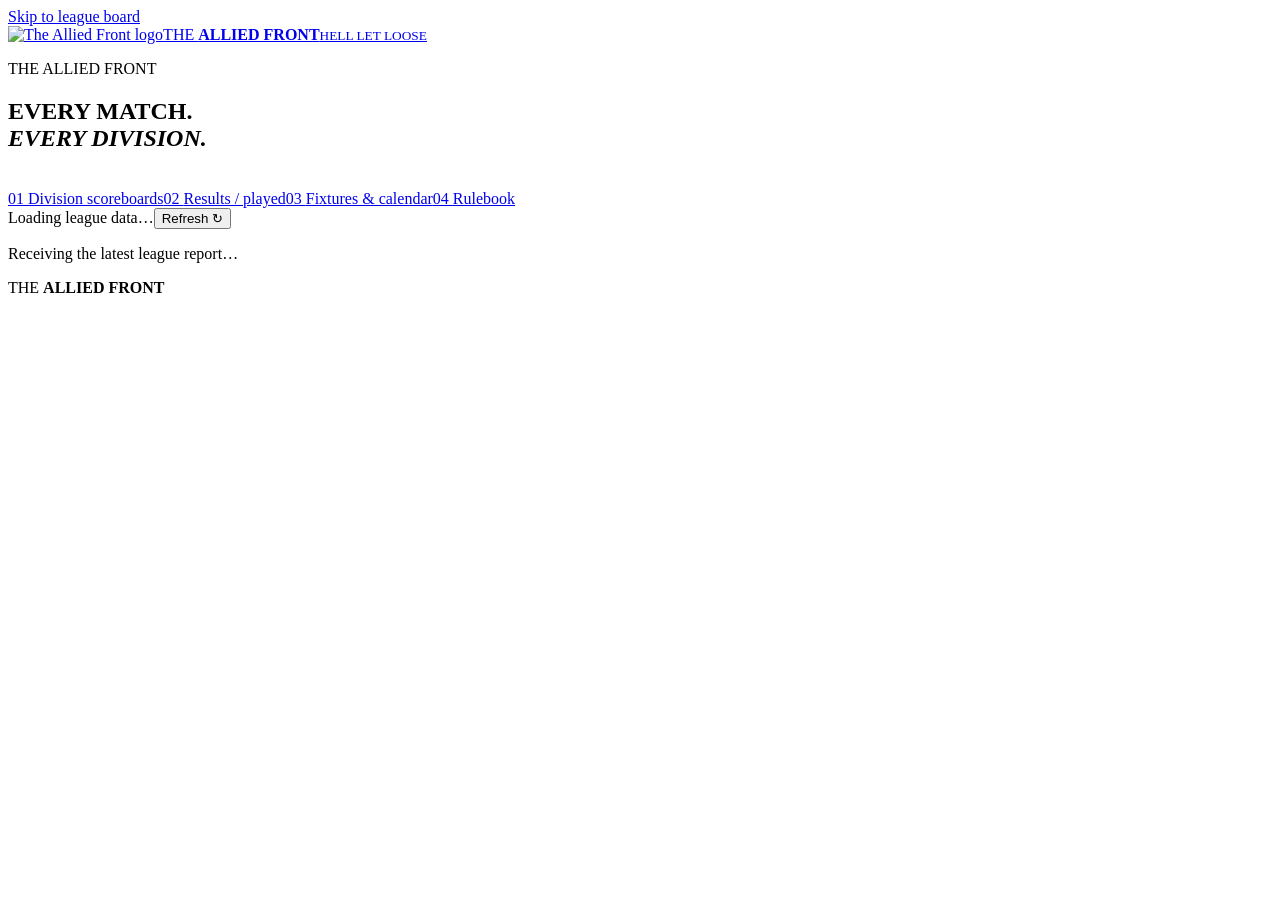
==== league_web/static/index.html @ f966534c "s" ====
<!doctype html>
<html lang="en">
<head>
  <meta charset="utf-8">
  <meta name="viewport" content="width=device-width, initial-scale=1">
  <meta name="theme-color" content="#C02B10">
  <meta name="description" content="The Allied Front — division standings, match results, fixtures and rulebook.">
  <title>The Allied Front</title>
  <link rel="icon" type="image/png" href="/assets/league-logo.png">
  <link rel="preconnect" href="https://fonts.googleapis.com">
  <link rel="preconnect" href="https://fonts.gstatic.com" crossorigin>
  <link href="https://fonts.googleapis.com/css2?family=Barlow+Condensed:wght@500;600;700;800&family=Inter:wght@400;500;600;700&display=swap" rel="stylesheet">
  <link rel="stylesheet" href="/assets/app.css?v=red-1">
  <script defer src="/assets/app.js?v=red-1"></script>
</head>
<body>
  <a class="skip" href="#content">Skip to league board</a>
  <header class="topbar"><a class="brand" href="#standings"><img class="league-logo" src="/assets/league-logo.png" alt="The Allied Front logo"><span>THE <b>ALLIED FRONT</b><small>HELL LET LOOSE</small></span></a></header>
  <main>
    <section class="hero"><div class="hero-text"><p class="eyebrow">THE ALLIED FRONT</p><h1>EVERY MATCH.<br><em>EVERY DIVISION.</em></h1></div><img class="hero-art" src="/assets/hero.png" alt="" fetchpriority="high"></section>
    <div class="metrics" id="metrics" aria-label="Season overview"></div>
    <nav class="tabs" aria-label="League sections"><a href="#standings" class="active" aria-current="page">01 <span>Division scoreboards</span></a><a href="#results">02 <span>Results / played</span></a><a href="#fixtures">03 <span>Fixtures & calendar</span></a><a href="#rulebook">04 <span>Rulebook</span></a></nav>
    <div class="service-line"><span id="sync" role="status">Loading league data…</span><button id="refresh" type="button">Refresh ↻</button></div>
    <div id="error" class="error" role="alert" hidden></div>
    <div id="content" tabindex="-1"><p class="empty">Receiving the latest league report…</p></div>
    <noscript><p class="empty">Enable JavaScript to view standings, results and fixtures.</p></noscript>
    <footer><span>THE <b>ALLIED FRONT</b></span></footer>
  </main>
</body>
</html>
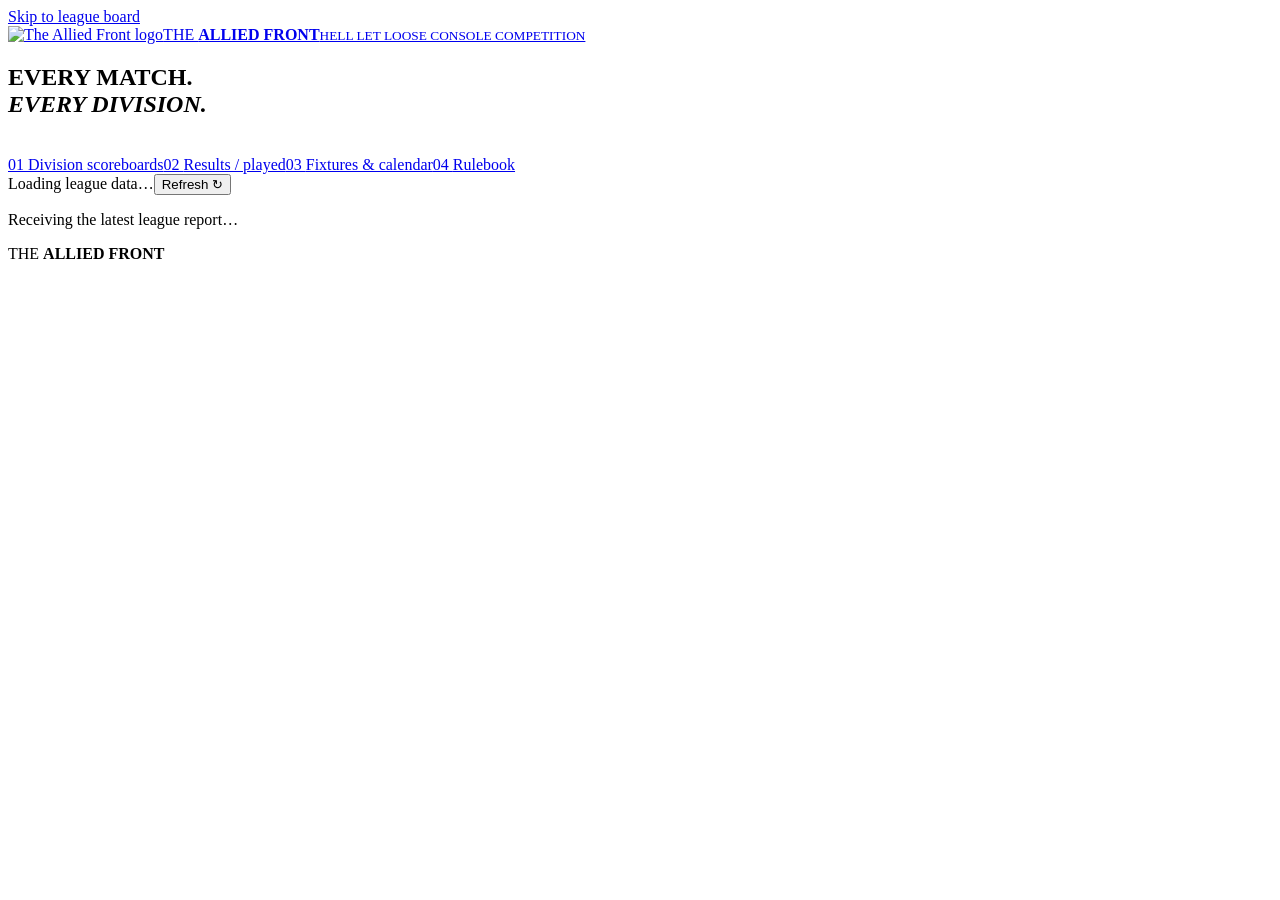
==== commit 45514b6f: "d" ====
--- a/league_web/static/index.html
+++ b/league_web/static/index.html
@@ -10,15 +10,14 @@
   <link rel="preconnect" href="https://fonts.googleapis.com">
   <link rel="preconnect" href="https://fonts.gstatic.com" crossorigin>
   <link href="https://fonts.googleapis.com/css2?family=Barlow+Condensed:wght@500;600;700;800&family=Inter:wght@400;500;600;700&display=swap" rel="stylesheet">
-  <link rel="stylesheet" href="/assets/app.css?v=red-1">
-  <script defer src="/assets/app.js?v=red-1"></script>
+  <link rel="stylesheet" href="/assets/app.css?v=layout-2">
+  <script defer src="/assets/app.js?v=layout-2"></script>
 </head>
 <body>
   <a class="skip" href="#content">Skip to league board</a>
-  <header class="topbar"><a class="brand" href="#standings"><img class="league-logo" src="/assets/league-logo.png" alt="The Allied Front logo"><span>THE <b>ALLIED FRONT</b><small>HELL LET LOOSE</small></span></a></header>
+  <header class="topbar"><a class="brand" href="#standings"><img class="league-logo" src="/assets/league-logo.png" alt="The Allied Front logo"><span>THE <b>ALLIED FRONT</b><small>HELL LET LOOSE CONSOLE COMPETITION</small></span></a></header>
   <main>
-    <section class="hero"><div class="hero-text"><p class="eyebrow">THE ALLIED FRONT</p><h1>EVERY MATCH.<br><em>EVERY DIVISION.</em></h1></div><img class="hero-art" src="/assets/hero.png" alt="" fetchpriority="high"></section>
-    <div class="metrics" id="metrics" aria-label="Season overview"></div>
+    <section class="hero"><div class="hero-text"><h1>EVERY MATCH.<br><em>EVERY DIVISION.</em></h1></div><img class="hero-art" src="/assets/hero.png" alt="" fetchpriority="high"></section>
     <nav class="tabs" aria-label="League sections"><a href="#standings" class="active" aria-current="page">01 <span>Division scoreboards</span></a><a href="#results">02 <span>Results / played</span></a><a href="#fixtures">03 <span>Fixtures & calendar</span></a><a href="#rulebook">04 <span>Rulebook</span></a></nav>
     <div class="service-line"><span id="sync" role="status">Loading league data…</span><button id="refresh" type="button">Refresh ↻</button></div>
     <div id="error" class="error" role="alert" hidden></div>
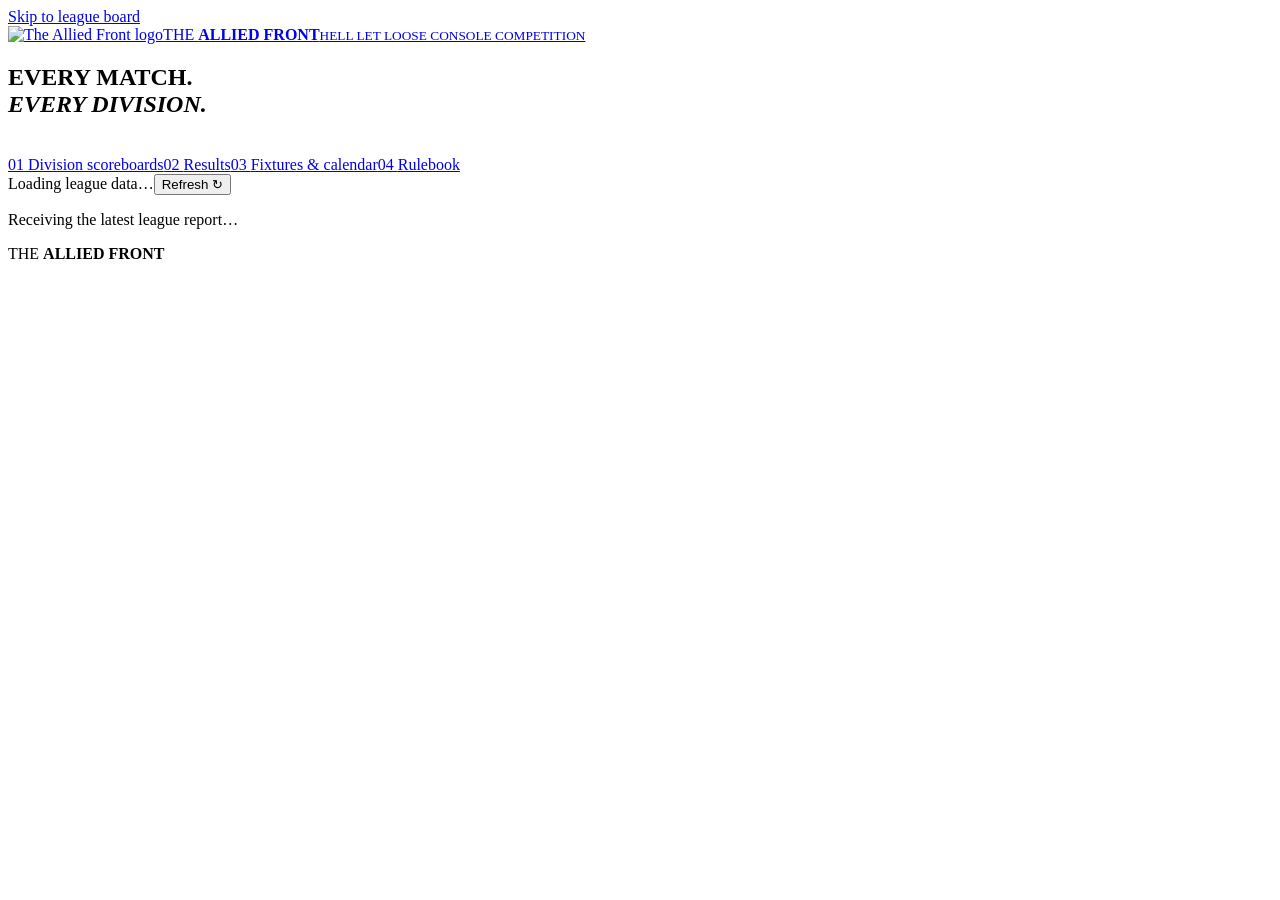
==== commit 28a43621: "s" ====
--- a/league_web/static/index.html
+++ b/league_web/static/index.html
@@ -10,15 +10,15 @@
   <link rel="preconnect" href="https://fonts.googleapis.com">
   <link rel="preconnect" href="https://fonts.gstatic.com" crossorigin>
   <link href="https://fonts.googleapis.com/css2?family=Barlow+Condensed:wght@500;600;700;800&family=Inter:wght@400;500;600;700&display=swap" rel="stylesheet">
-  <link rel="stylesheet" href="/assets/app.css?v=layout-2">
-  <script defer src="/assets/app.js?v=layout-2"></script>
+  <link rel="stylesheet" href="/assets/app.css?v=layout-3">
+  <script defer src="/assets/app.js?v=layout-3"></script>
 </head>
 <body>
   <a class="skip" href="#content">Skip to league board</a>
   <header class="topbar"><a class="brand" href="#standings"><img class="league-logo" src="/assets/league-logo.png" alt="The Allied Front logo"><span>THE <b>ALLIED FRONT</b><small>HELL LET LOOSE CONSOLE COMPETITION</small></span></a></header>
   <main>
     <section class="hero"><div class="hero-text"><h1>EVERY MATCH.<br><em>EVERY DIVISION.</em></h1></div><img class="hero-art" src="/assets/hero.png" alt="" fetchpriority="high"></section>
-    <nav class="tabs" aria-label="League sections"><a href="#standings" class="active" aria-current="page">01 <span>Division scoreboards</span></a><a href="#results">02 <span>Results / played</span></a><a href="#fixtures">03 <span>Fixtures & calendar</span></a><a href="#rulebook">04 <span>Rulebook</span></a></nav>
+    <nav class="tabs" aria-label="League sections"><a href="#standings" class="active" aria-current="page">01 <span>Division scoreboards</span></a><a href="#results">02 <span>Results</span></a><a href="#fixtures">03 <span>Fixtures & calendar</span></a><a href="#rulebook">04 <span>Rulebook</span></a></nav>
     <div class="service-line"><span id="sync" role="status">Loading league data…</span><button id="refresh" type="button">Refresh ↻</button></div>
     <div id="error" class="error" role="alert" hidden></div>
     <div id="content" tabindex="-1"><p class="empty">Receiving the latest league report…</p></div>
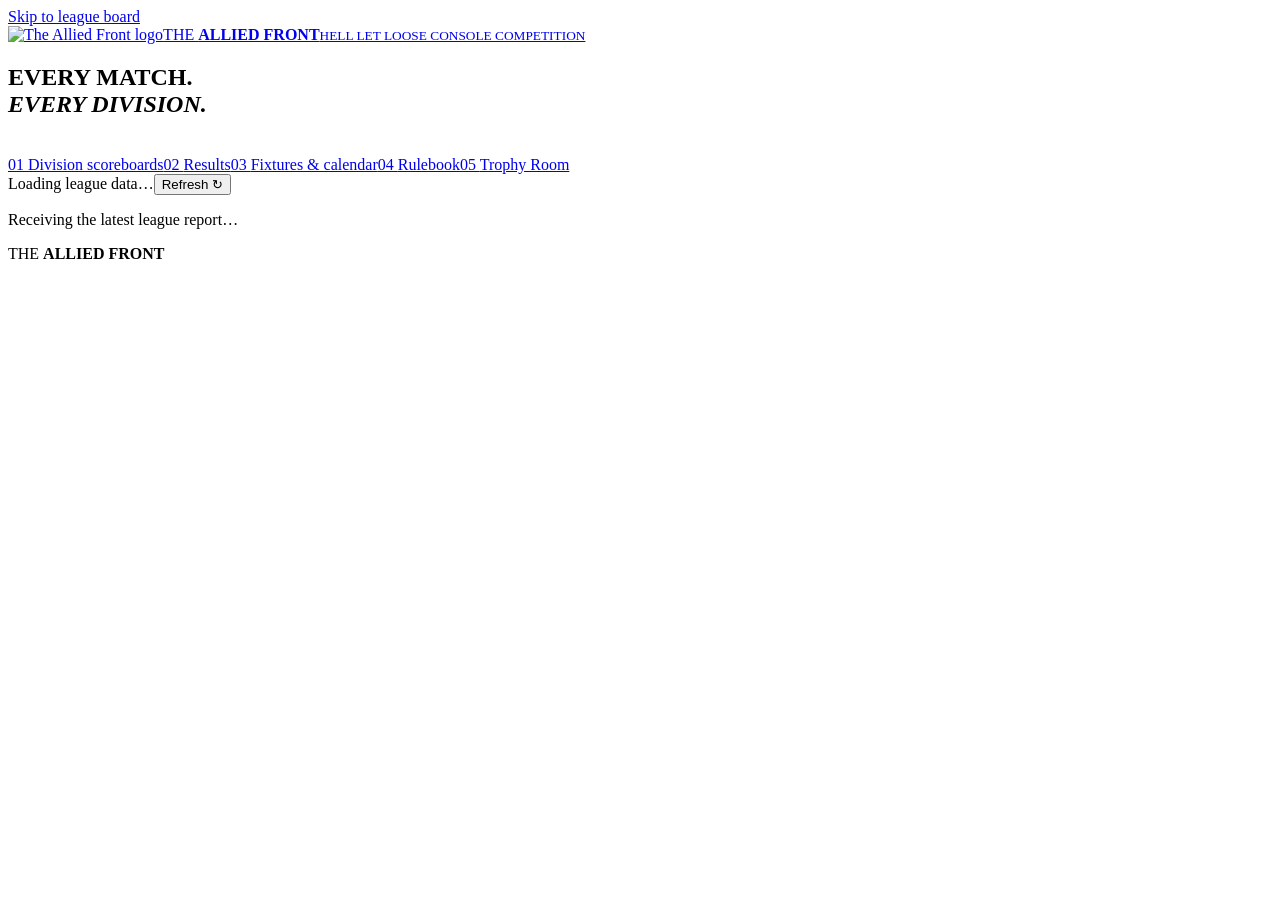
==== commit 5c138c4c: "W" ====
--- a/league_web/static/index.html
+++ b/league_web/static/index.html
@@ -4,21 +4,21 @@
   <meta charset="utf-8">
   <meta name="viewport" content="width=device-width, initial-scale=1">
   <meta name="theme-color" content="#C02B10">
-  <meta name="description" content="The Allied Front — division standings, match results, fixtures and rulebook.">
+  <meta name="description" content="The Allied Front — division standings, match results, fixtures, rulebook and trophy room.">
   <title>The Allied Front</title>
   <link rel="icon" type="image/png" href="/assets/league-logo.png">
   <link rel="preconnect" href="https://fonts.googleapis.com">
   <link rel="preconnect" href="https://fonts.gstatic.com" crossorigin>
   <link href="https://fonts.googleapis.com/css2?family=Barlow+Condensed:wght@500;600;700;800&family=Inter:wght@400;500;600;700&display=swap" rel="stylesheet">
-  <link rel="stylesheet" href="/assets/app.css?v=layout-3">
-  <script defer src="/assets/app.js?v=layout-3"></script>
+  <link rel="stylesheet" href="/assets/app.css?v=trophies-1">
+  <script defer src="/assets/app.js?v=trophies-1"></script>
 </head>
 <body>
   <a class="skip" href="#content">Skip to league board</a>
   <header class="topbar"><a class="brand" href="#standings"><img class="league-logo" src="/assets/league-logo.png" alt="The Allied Front logo"><span>THE <b>ALLIED FRONT</b><small>HELL LET LOOSE CONSOLE COMPETITION</small></span></a></header>
   <main>
     <section class="hero"><div class="hero-text"><h1>EVERY MATCH.<br><em>EVERY DIVISION.</em></h1></div><img class="hero-art" src="/assets/hero.png" alt="" fetchpriority="high"></section>
-    <nav class="tabs" aria-label="League sections"><a href="#standings" class="active" aria-current="page">01 <span>Division scoreboards</span></a><a href="#results">02 <span>Results</span></a><a href="#fixtures">03 <span>Fixtures & calendar</span></a><a href="#rulebook">04 <span>Rulebook</span></a></nav>
+    <nav class="tabs" aria-label="League sections"><a href="#standings" class="active" aria-current="page">01 <span>Division scoreboards</span></a><a href="#results">02 <span>Results</span></a><a href="#fixtures">03 <span>Fixtures & calendar</span></a><a href="#rulebook">04 <span>Rulebook</span></a><a href="#trophy-room">05 <span>Trophy Room</span></a></nav>
     <div class="service-line"><span id="sync" role="status">Loading league data…</span><button id="refresh" type="button">Refresh ↻</button></div>
     <div id="error" class="error" role="alert" hidden></div>
     <div id="content" tabindex="-1"><p class="empty">Receiving the latest league report…</p></div>
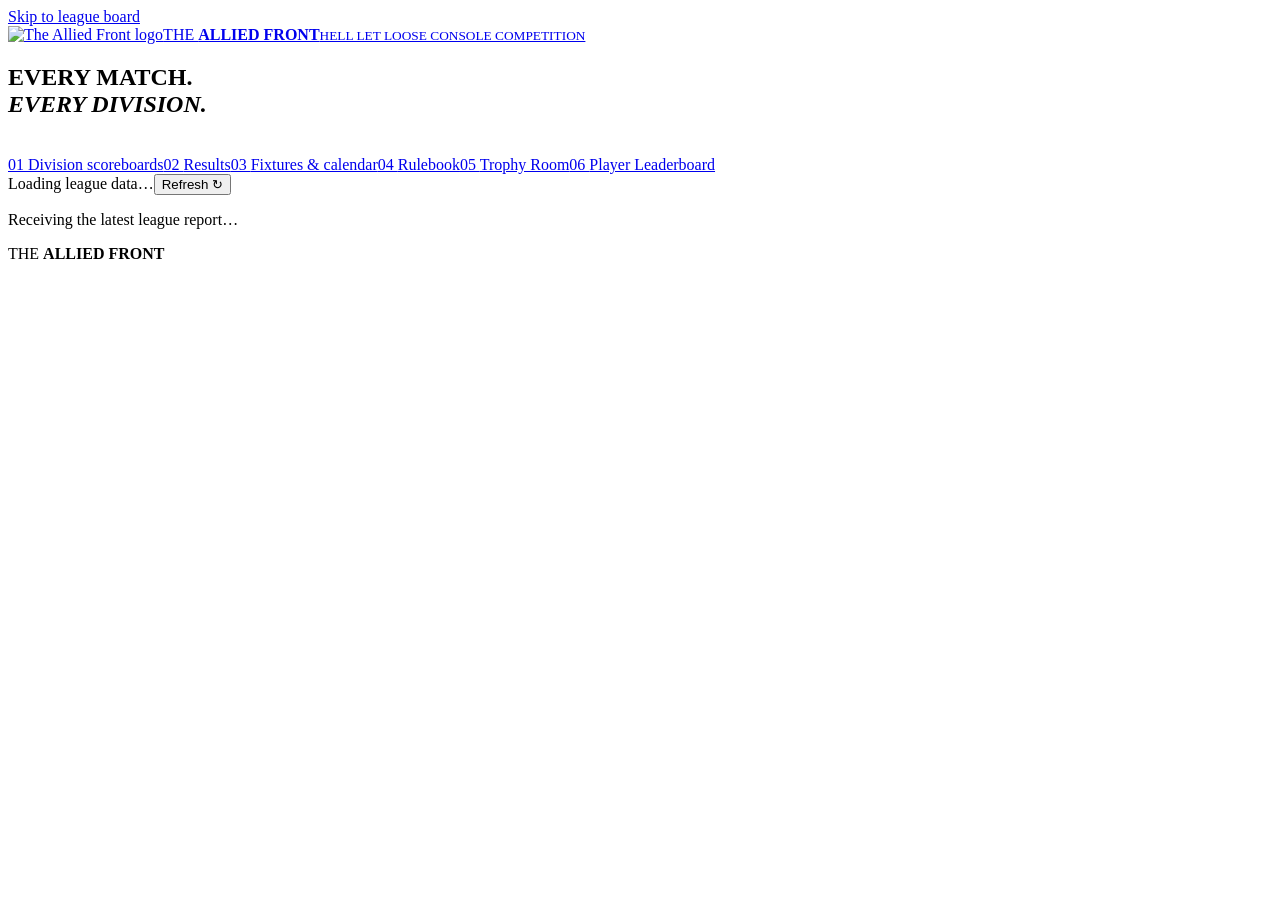
==== commit db6b0eb1: "s" ====
--- a/league_web/static/index.html
+++ b/league_web/static/index.html
@@ -10,15 +10,15 @@
   <link rel="preconnect" href="https://fonts.googleapis.com">
   <link rel="preconnect" href="https://fonts.gstatic.com" crossorigin>
   <link href="https://fonts.googleapis.com/css2?family=Barlow+Condensed:wght@500;600;700;800&family=Inter:wght@400;500;600;700&display=swap" rel="stylesheet">
-  <link rel="stylesheet" href="/assets/app.css?v=trophies-1">
-  <script defer src="/assets/app.js?v=trophies-1"></script>
+  <link rel="stylesheet" href="/assets/app.css?v=players-1">
+  <script defer src="/assets/app.js?v=players-1"></script>
 </head>
 <body>
   <a class="skip" href="#content">Skip to league board</a>
   <header class="topbar"><a class="brand" href="#standings"><img class="league-logo" src="/assets/league-logo.png" alt="The Allied Front logo"><span>THE <b>ALLIED FRONT</b><small>HELL LET LOOSE CONSOLE COMPETITION</small></span></a></header>
   <main>
     <section class="hero"><div class="hero-text"><h1>EVERY MATCH.<br><em>EVERY DIVISION.</em></h1></div><img class="hero-art" src="/assets/hero.png" alt="" fetchpriority="high"></section>
-    <nav class="tabs" aria-label="League sections"><a href="#standings" class="active" aria-current="page">01 <span>Division scoreboards</span></a><a href="#results">02 <span>Results</span></a><a href="#fixtures">03 <span>Fixtures & calendar</span></a><a href="#rulebook">04 <span>Rulebook</span></a><a href="#trophy-room">05 <span>Trophy Room</span></a></nav>
+    <nav class="tabs" aria-label="League sections"><a href="#standings" class="active" aria-current="page">01 <span>Division scoreboards</span></a><a href="#results">02 <span>Results</span></a><a href="#fixtures">03 <span>Fixtures & calendar</span></a><a href="#rulebook">04 <span>Rulebook</span></a><a href="#trophy-room">05 <span>Trophy Room</span></a><a href="#leaderboard">06 <span>Player Leaderboard</span></a></nav>
     <div class="service-line"><span id="sync" role="status">Loading league data…</span><button id="refresh" type="button">Refresh ↻</button></div>
     <div id="error" class="error" role="alert" hidden></div>
     <div id="content" tabindex="-1"><p class="empty">Receiving the latest league report…</p></div>
